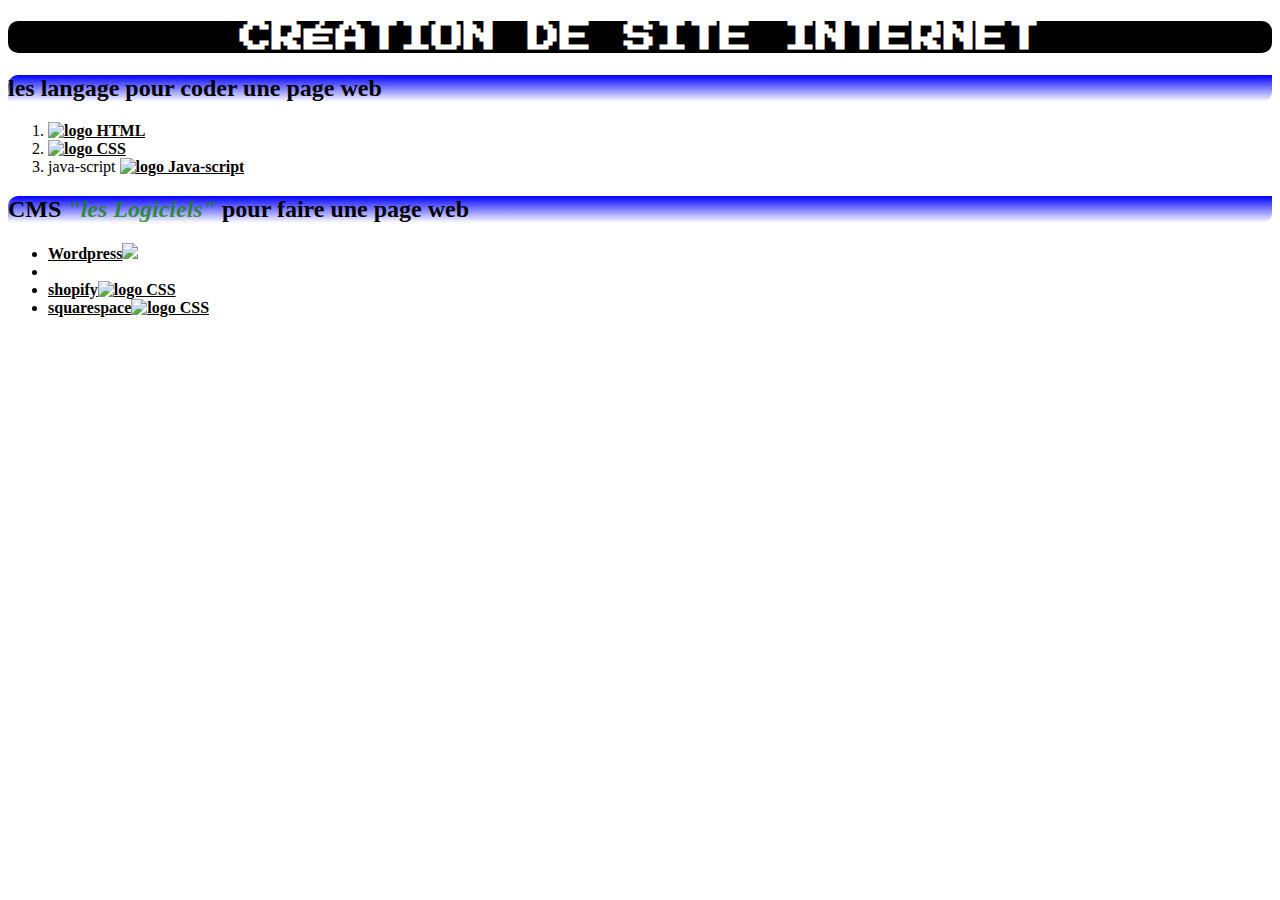
==== index.html @ d7ca23bc "Add files via upload" ====
<!DOCTYPE html>
<html lang="fr">
  <head>
    <meta charset="UTF-8" />
    <meta http-equiv="X-UA-Compatible" content="IE=edge" />
    <meta name="viewport" content="width=device-width, initial-scale=1.0" />
    <title>création de site internet</title>
    <link rel="shortcut icon" href="images/css.gif" />
    <link rel="stylesheet" href="style.css">
    <!-- <link rel="stylesheet" -->
  </head>
  <body>
    <h1>création de site internet</h1>
    <h2>les langage pour coder une page web</h2>
    <div>
      <ol>
           <!-- fautes de touches -->
      <li> <a href="html.html"> <img src="images/html.png"
            
        height="100"
        alt="logo HTML"></a></li>
        
        <li> <a href="css.html"> <img src="images/css.png"
        height="100"
        alt="logo CSS"></a> </li>
      <li>java-script
        <a href="js.html"> <img src="images/JS.png"
        height="100"
        alt="logo Java-script"></a></li>
      </ol>
    </div>
    <h2>CMS <em>"les Logiciels"</em> pour faire une page web</h2>

    <ul>
      <div>
        <li> <a href="https://wordpress.com/fr">Wordpress<img src="images/wp.jpg">
          <!-- height="10"  fautes de touches-->
          <li height="100"
          alt="logo HTML"></a></li>

          
        <li><a href="https://www.shopify.com/fr/">shopify<img src="images/shopify.png"
          height="100"
          alt="logo CSS"></li></a>

          
          <li><a href="https://fr.squarespace.com">squarespace<img src="images/squarespace.png"
            height="100"
            alt="logo CSS"></li></a>


      </div>
    </ul>

  </body>
</html>
---- style.css ----
@import url('https://fonts.googleapis.com/css2?family=Climate+Crisis&family=Manrope:wght@500&family=Montserrat&family=Press+Start+2P&display=swap');

H1{ text-align: center;
    text-transform: uppercase;
    font-family: 'Press Start 2P', sans-serif;}

a{color:black;
font-weight:bold;}

em{color:#168314d6;}


body{background-image : url(images/BG.jpg);

}

H1{
   text-align: center;
   text-transform: uppercase;
   font-family: 'press start 2P', sans-serif;
   background-color: black;
   border-radius: 10px;
   color: white;

}
a{
  color: black;
  font-weight: bold;

}

em{
color: #168314d6;

}
body{background-image:url(images/BG.jpg);}
h2{background:linear-gradient(blue, white) ;
border-top-left-radius: 10px;
border-bottom-right-radius:10px ;
}
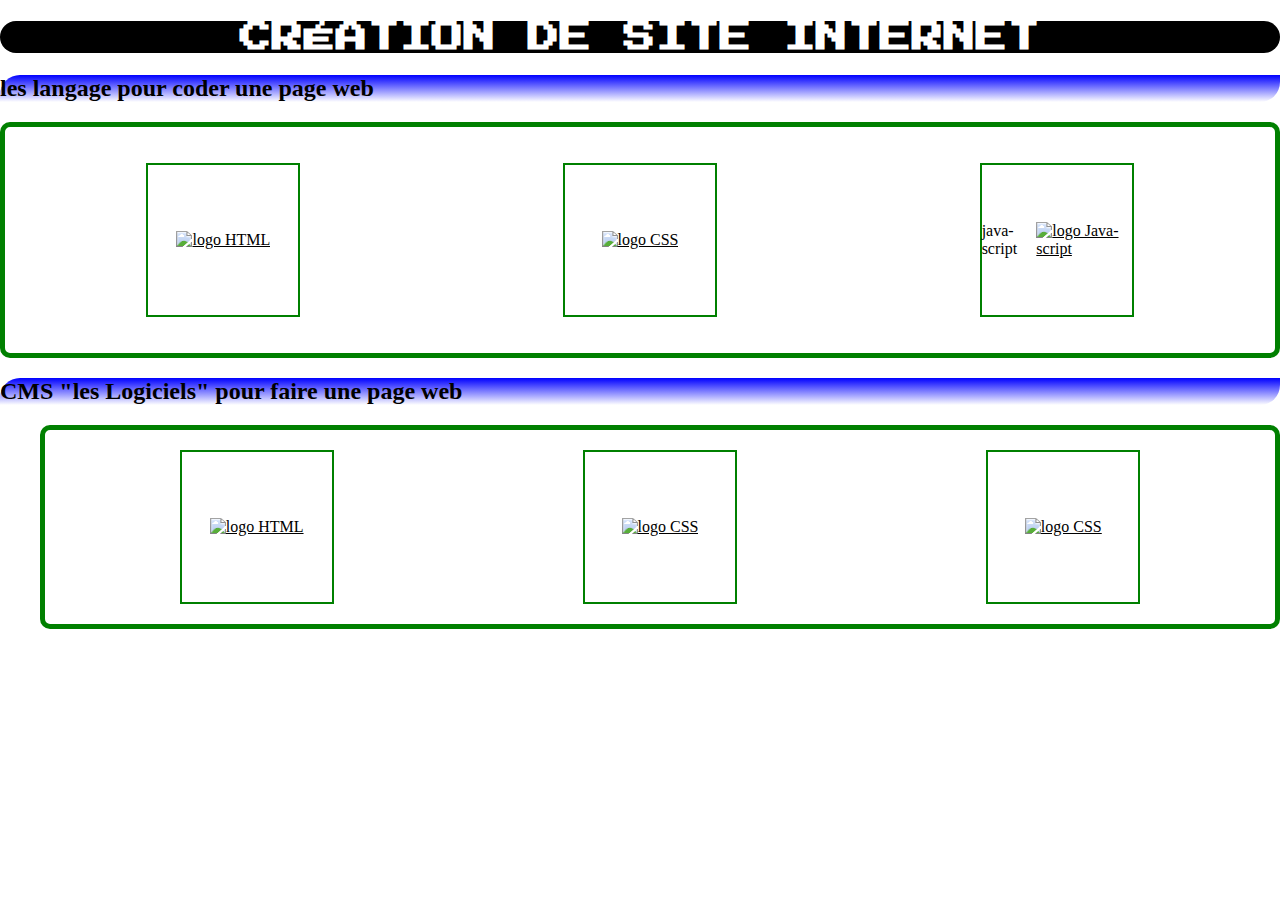
==== commit c4ba440c: "Add files via upload" ====
--- a/index.html
+++ b/index.html
@@ -7,14 +7,14 @@
     <title>création de site internet</title>
     <link rel="shortcut icon" href="images/css.gif" />
     <link rel="stylesheet" href="style.css">
-    <!-- <link rel="stylesheet" -->
+    
   </head>
   <body>
     <h1>création de site internet</h1>
     <h2>les langage pour coder une page web</h2>
-    <div>
+    <div class="lien_cours">
       <ol>
-           <!-- fautes de touches -->
+           
       <li> <a href="html.html"> <img src="images/html.png"
             
         height="100"
@@ -29,28 +29,27 @@
         alt="logo Java-script"></a></li>
       </ol>
     </div>
-    <h2>CMS <em>"les Logiciels"</em> pour faire une page web</h2>
-
+    <h2>CMS "les Logiciels" pour faire une page web</h2>
     <ul>
-      <div>
-        <li> <a href="https://wordpress.com/fr">Wordpress<img src="images/wp.jpg">
-          <!-- height="10"  fautes de touches-->
-          <li height="100"
-          alt="logo HTML"></a></li>
-
+      <div class="lien_cours">
+        <ol>
+         <li> 
+           <a href="https://wordpress.com/fr"><img src="images/wp.jpg"
+          height="100"
+          alt="logo HTML"></a></li>    
+  
+        <li><a href="https://www.shopify.com/fr/"><img src="images/shopify.png"
+          height="100"
+          alt="logo CSS"></li></a>      
           
-        <li><a href="https://www.shopify.com/fr/">shopify<img src="images/shopify.png"
-          height="100"
-          alt="logo CSS"></li></a>
-
-          
-          <li><a href="https://fr.squarespace.com">squarespace<img src="images/squarespace.png"
+          <li><a href="https://fr.squarespace.com"><img src="images/squarespace.png"
             height="100"
-            alt="logo CSS"></li></a>
-
-
-      </div>
-    </ul>
+            alt="logo CSS">
+          </a>    
+         </li>
+        </ol>
+       </div>
+      </ul>
 
   </body>
 </html>
--- a/style.css
+++ b/style.css
@@ -1,40 +1,53 @@
-@import url('https://fonts.googleapis.com/css2?family=Climate+Crisis&family=Manrope:wght@500&family=Montserrat&family=Press+Start+2P&display=swap');
-
-H1{ text-align: center;
-    text-transform: uppercase;
-    font-family: 'Press Start 2P', sans-serif;}
-
-a{color:black;
-font-weight:bold;}
-
-em{color:#168314d6;}
-
-
-body{background-image : url(images/BG.jpg);
-
+@import url('https://fonts.googleapis.com/css2?family=Press+Start+2P&display=swap');
+body{
+    min-height: 100vh;
+    background-image: url(images/BG.jpg);
+    background-size: cover;   
+    background-attachment: fixed;   
+    margin: 0;     
 }
 
-H1{
-   text-align: center;
-   text-transform: uppercase;
-   font-family: 'press start 2P', sans-serif;
-   background-color: black;
-   border-radius: 10px;
-   color: white;
+H1 {
+    text-align: center;
+    text-transform: uppercase;
+    font-family: "Press Start 2P", sans-serif;
+    background-color: black;
+    border-radius: 20px;
+    color: white;
+  }
+  H2 {
+    background: linear-gradient(blue, white);
+    border-radius: 20px 0 20px 0;
+  }
+  ol
+  {
+    background: rgba(255, 255, 255, 0.5);
+  }
+  a {
+    color: black;
+  }
+  em {
+    color: #168314d6;
+  }
+  .lien_cours{border:solid 5px  green;
+    padding: 10px;
+    border-radius: 10px;
+    margin-top: 20px;
+  }
 
-}
-a{
-  color: black;
-  font-weight: bold;
-
-}
-
-em{
-color: #168314d6;
-
-}
-body{background-image:url(images/BG.jpg);}
-h2{background:linear-gradient(blue, white) ;
-border-top-left-radius: 10px;
-border-bottom-right-radius:10px ;
-}+  .lien_cours ol{padding: 0;
+    display: flex;
+    justify-content: space-around;
+  }
+  .lien_cours li{
+    list-style: none;
+    height: 150px;
+    width: 150px;
+    margin: 10px;
+    border: solid 2px green ;
+    display: flex;
+    justify-content: center;
+    align-items: center;
+  
+  }
+  ul{align-items: center;}
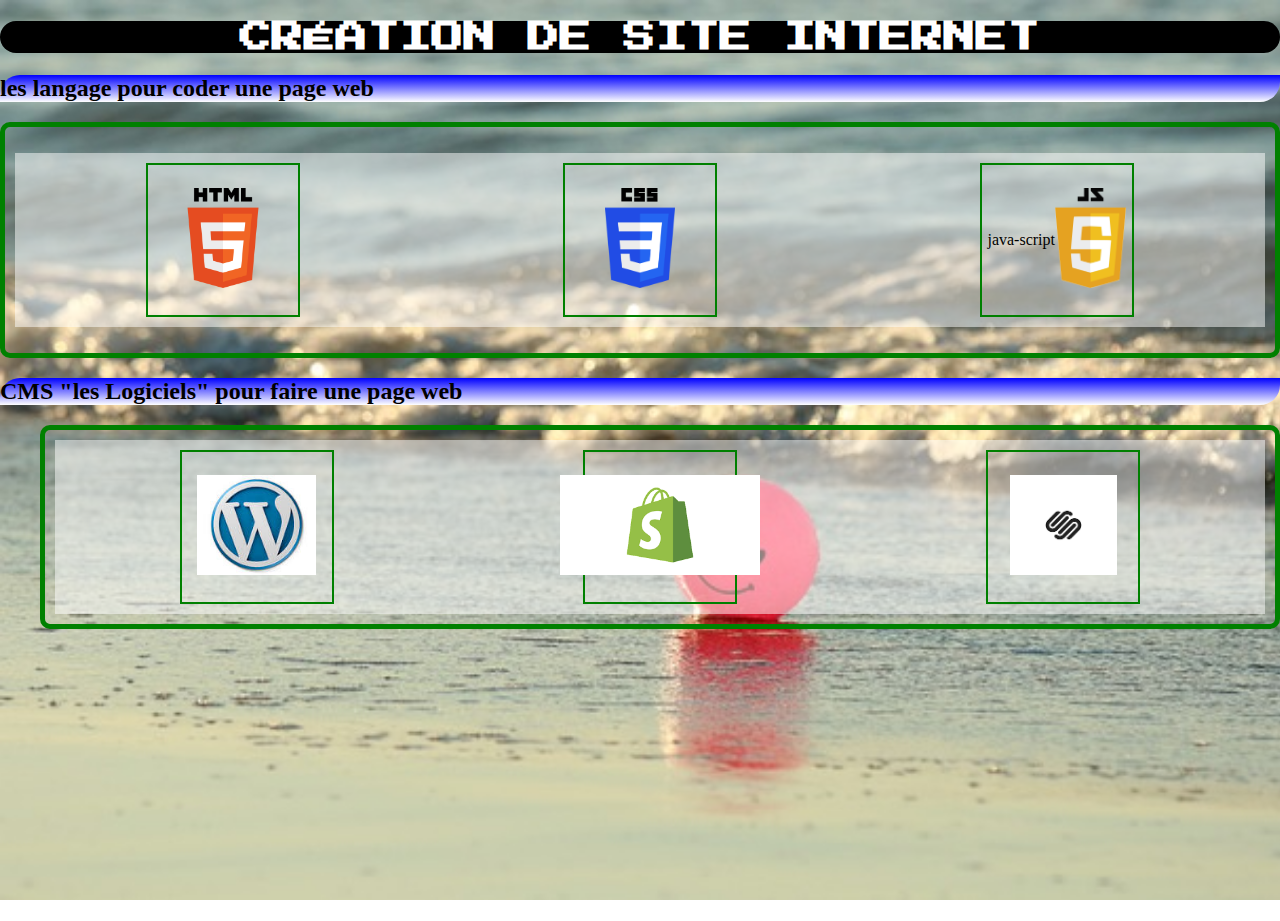
==== commit 51ae1ea1: "Add files via upload" ====
--- a/index.html
+++ b/index.html
@@ -7,7 +7,7 @@
     <title>création de site internet</title>
     <link rel="shortcut icon" href="images/css.gif" />
     <link rel="stylesheet" href="style.css">
-    
+    <!-- test -->
   </head>
   <body>
     <h1>création de site internet</h1>
--- a/style.css
+++ b/style.css
@@ -51,3 +51,5 @@
   
   }
   ul{align-items: center;}
+  /* test
+   */
